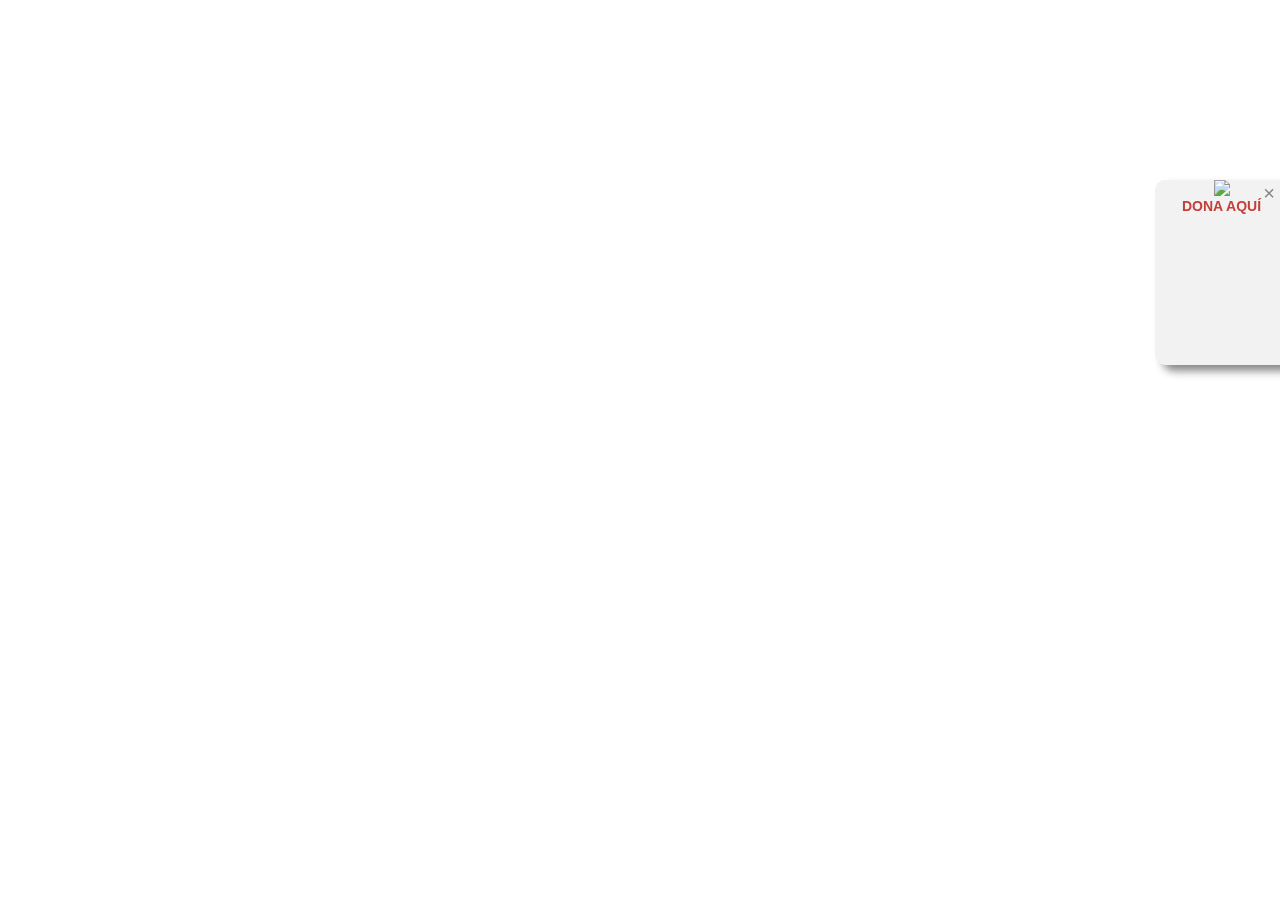
==== liga.html @ b70db225 "donations" ====
<!DOCTYPE html>
<html>

<head>
    <link rel="stylesheet" type="text/css" href="css/liga/liga.css">
    <title></title>
</head>

<body>
<!--     <div id="donation-liga-box">
        <div class="donation-liga-hidden">
            <a class="donation-liga-close-widget" id="donation-liga-close-widget">&times;</a>
            
            <div class="donation-liga" style="">
                <div class="donation-liga-block"><img class="donation-liga-image" src="https://www.joinnus.com/inc/donation/images/img-latav2.png">
                </div><span class="donation-liga-block donation-liga-message">DONA AQUÍ</span><img class="powered_joinnus" src="https://s3-us-west-2.amazonaws.com/joinnus.com/events/lataliga.png" alt="">
            </div>
        </div>
    </div> -->
    <script type="text/javascript" src="js/liga/liga.js"></script>
</body>

</html>
---- css/liga/liga.css ----
#donation-liga-box{
	font-size: 10px !important;
    position: relative !important;
    overflow: hidden !important;
    font-family: Helvetica !important;
    color: #858585 !important;
}

#donation-liga-box a{
	text-decoration: none;
}

#donation-liga-box input:focus, #donation-liga-box button:focus {
	outline:none !important;
}

#donation-liga-box button {
	font-weight: bold !important;
	margin-bottom: 1px !important;
	font-family: Helvetica !important;
    font-size: 12px;
    padding: 1px 6px;
    font-style: normal !important;
}

#donation-liga-box label {
	font-size: 11px !important;
}

.donation-liga-close-widget {
	position: absolute; 
	top: 2px;
	right: 155px; 
	font-size: 20px
}

.donation-liga-text {
	font-size: 13px !important;
	font-weight: bold !important;
	margin-bottom: 2px !important;
}

.donation-liga-input {
	background-color: rgba(0, 0, 0, 0)!important;
    border: 1px solid #858585!important;
    padding-top: 1px!important;
    padding-bottom: 1px!important;
    margin-bottom: 4px!important;
    width: 133px;
    height: 16px !important;
}

#donation-liga-box .donation-liga-hidden {    
   	background-color: #f2f2f2 !important;
   	box-shadow: 8px 6px 8px #888888;
   	border-bottom-left-radius: 10px;
	border-top-left-radius: 10px;
	cursor: pointer;
	z-index: 9999;
    height: 185px;
    position: fixed; 
    top: 20%;
    right: -150px;   
    width: 275px;
    opacity: 1;    
    -webkit-transition: all 0.7s ease-out;
       -moz-transition: all 0.7s ease-out;
        -ms-transition: all 0.7s ease-out;
         -o-transition: all 0.7s ease-out;
            transition: all 0.7s ease-out;
}

.donation-liga {
	width:133px !important; 
	height:250px !important; 
}

.donation-liga-form {
	width: 150px; 
	height: 200px !important; 
	float:right !important;
	margin-top: 10px !important;
}

.align-left {
	text-align: left !important;
}

.donation-liga-button {
	width: 92%;
}

.donation-liga-inactive {
	cursor: pointer !important;
	background-color: transparent !important;
	border: 1px solid #858585 !important;
	color: #858585 !important;
	margin-right: 1px !important;
}

.donation-liga-active {
	font-size: 10px !important;
	cursor: pointer !important;
	background-color: #e52240 !important;
	color: #FFF !important;
	border: 2px solid #e52240 !important;
}

.button-45 {
	width: 45% !important;
}

.donation-liga-image {
	width: 78% !important;
}
.donation-liga-block {
	display: block !important;
	text-align: center;
}
.donation-liga-message {
	font-weight: bold !important;
	color: #C43F39 !important;
	font-size: 14px !important;
}
.powered_joinnus {
	width: 70% !important;
	padding-left: 20% !important;
	padding-top: 2% !important;
	vertical-align: middle !important;
	height: unset !important;
}

@media (max-width:768px) {
	.donation-liga-form {
		width: 128px !important; 
	}

	#donation-liga-box .donation-liga-hidden {
	    height: 166px;
	    width: 225px;
	    right: -130px;
	}

	.donation-liga-input {
	    width: 118px !important;
	}

	#donation-liga-box button {
	    font-size: 11px !important;
	    padding: 1px 6px !important;
	}
}
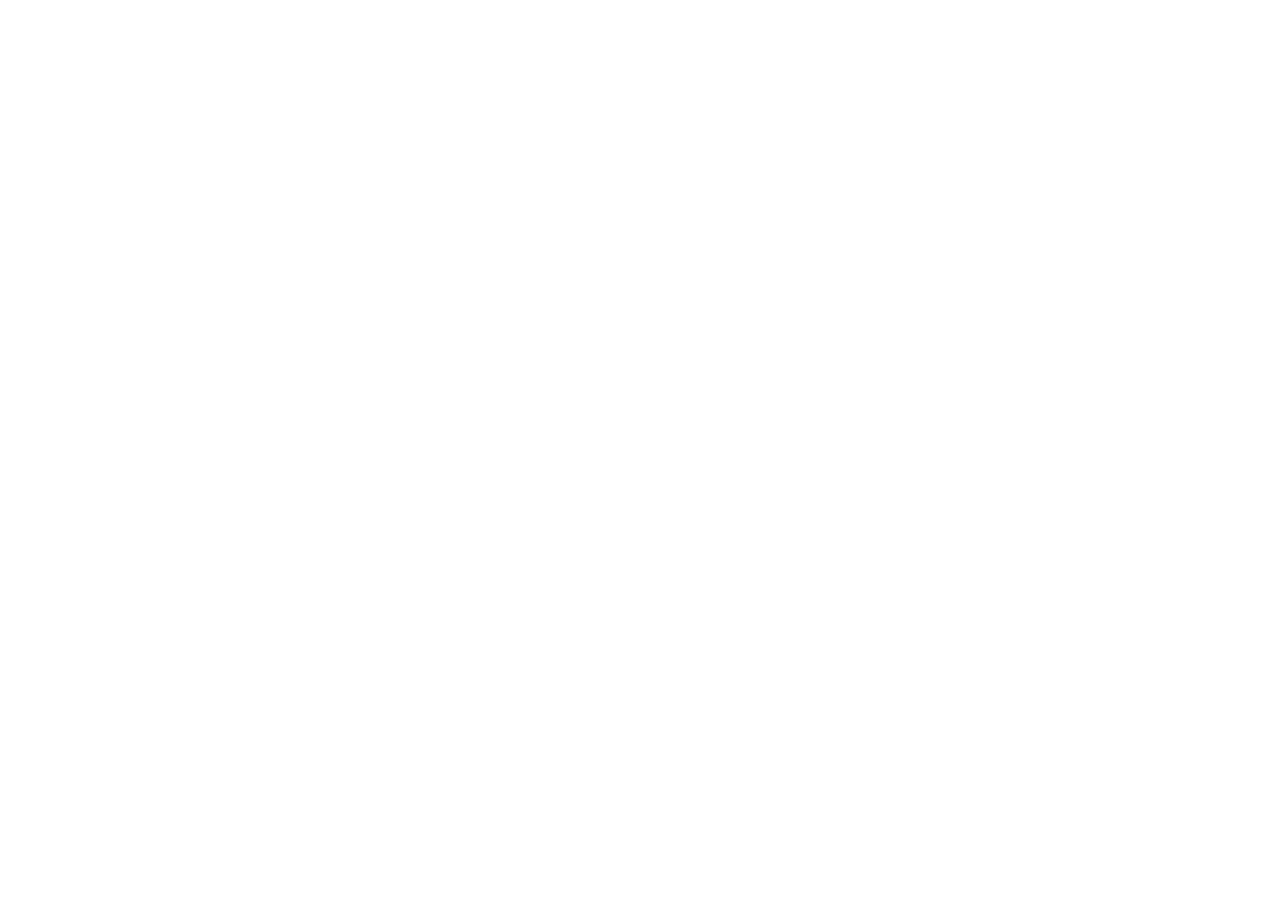
==== commit 354a3949: "ajustes" ====
--- a/liga.html
+++ b/liga.html
@@ -1,8 +1,10 @@
 <!DOCTYPE html>
 <html>
+<meta name="viewport" content="width=device-width, initial-scale=1.0">
 
 <head>
-    <link rel="stylesheet" type="text/css" href="css/liga/liga.css">
+    <!-- <link rel="stylesheet" type="text/css" href="https://rawgit.com/Root-Control/widget/master/css/liga/liga.min.css"> -->
+    <link rel="stylesheet" href="css/liga/liga.css">
     <title></title>
 </head>
 
@@ -17,7 +19,7 @@
             </div>
         </div>
     </div> -->
-    <script type="text/javascript" src="js/liga/liga.js"></script>
+    <script type="text/javascript" src="https://rawgit.com/Root-Control/widget/master/js/liga/liga.min.js"></script>
 </body>
 
-</html>+</html>
--- a/css/liga/liga.css
+++ b/css/liga/liga.css
@@ -57,7 +57,7 @@
 	border-top-left-radius: 10px;
 	cursor: pointer;
 	z-index: 9999;
-    height: 185px;
+	height: 178px;    
     position: fixed; 
     top: 20%;
     right: -150px;   
@@ -111,7 +111,7 @@
 }
 
 .donation-liga-image {
-	width: 78% !important;
+	width: 65% !important;
 }
 .donation-liga-block {
 	display: block !important;
@@ -120,7 +120,7 @@
 .donation-liga-message {
 	font-weight: bold !important;
 	color: #C43F39 !important;
-	font-size: 14px !important;
+	font-size: 12px !important;
 }
 .powered_joinnus {
 	width: 70% !important;
@@ -136,8 +136,8 @@
 	}
 
 	#donation-liga-box .donation-liga-hidden {
-	    height: 166px;
-	    width: 225px;
+	    height: 143px;
+	    width: 233px;
 	    right: -130px;
 	}
 
@@ -149,4 +149,14 @@
 	    font-size: 11px !important;
 	    padding: 1px 6px !important;
 	}
+	.donation-liga {
+		width:110px !important; 
+		height:165px !important; 
+	}
+	.donation-liga-close-widget {
+		position: absolute; 
+		top: -5px;
+		right: 132px; 
+		font-size: 20px
+	}
 }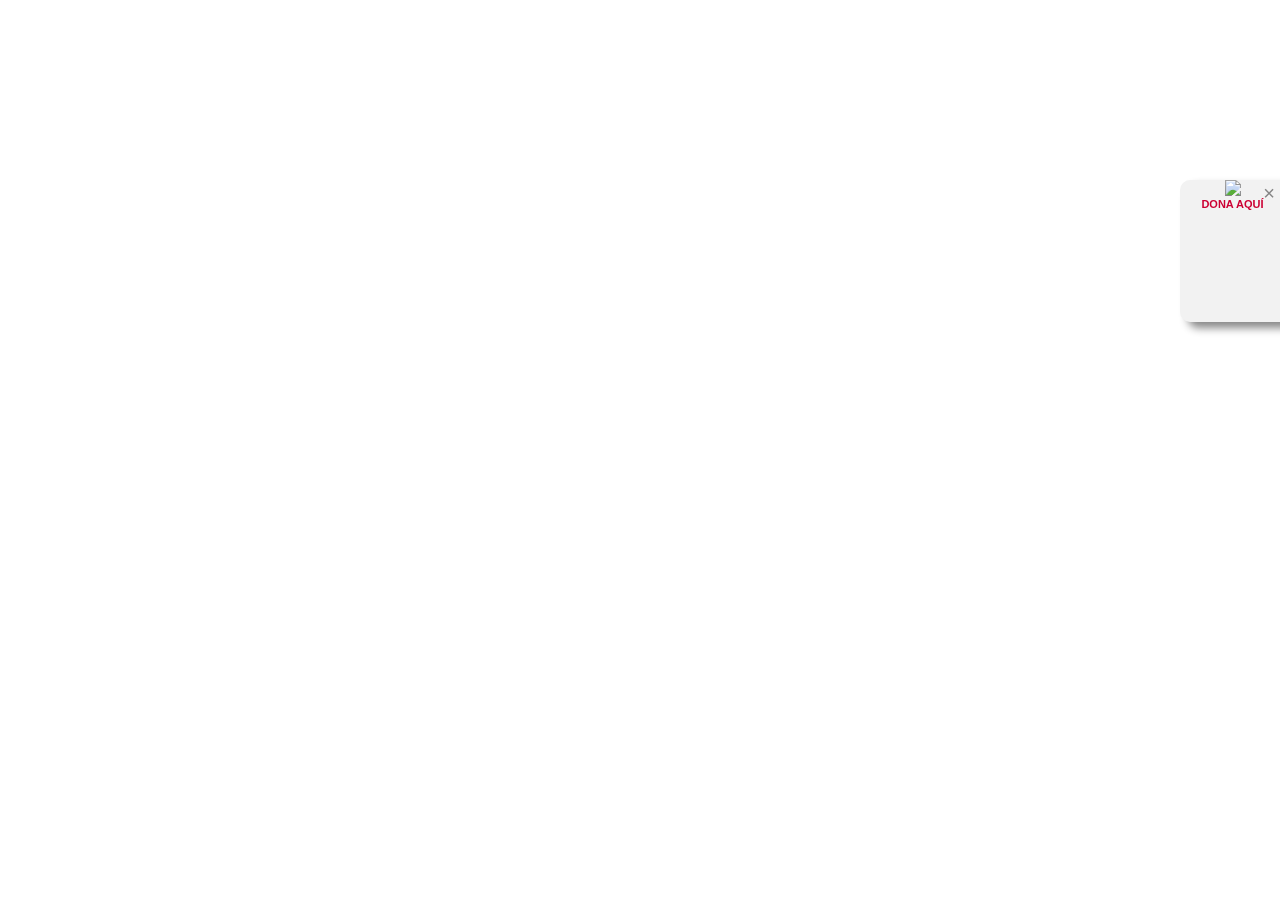
==== commit e0d94d4b: "widget fixed" ====
--- a/liga.html
+++ b/liga.html
@@ -3,8 +3,7 @@
 <meta name="viewport" content="width=device-width, initial-scale=1.0">
 
 <head>
-    <!-- <link rel="stylesheet" type="text/css" href="https://rawgit.com/Root-Control/widget/master/css/liga/liga.min.css"> -->
-    <link rel="stylesheet" href="css/liga/liga.css">
+    <link rel="stylesheet" type="text/css" href="css/liga/liga.css">
     <title></title>
 </head>
 
@@ -19,7 +18,7 @@
             </div>
         </div>
     </div> -->
-    <script type="text/javascript" src="https://rawgit.com/Root-Control/widget/master/js/liga/liga.min.js"></script>
+    <script type="text/javascript" src="js/liga/liga.js"></script>
 </body>
 
 </html>
--- a/css/liga/liga.css
+++ b/css/liga/liga.css
@@ -57,11 +57,11 @@
 	border-top-left-radius: 10px;
 	cursor: pointer;
 	z-index: 9999;
-	height: 178px;    
+    height: 142px;
     position: fixed; 
     top: 20%;
     right: -150px;   
-    width: 275px;
+    width: 250px;
     opacity: 1;    
     -webkit-transition: all 0.7s ease-out;
        -moz-transition: all 0.7s ease-out;
@@ -71,8 +71,8 @@
 }
 
 .donation-liga {
-	width:133px !important; 
-	height:250px !important; 
+	width:105px !important; 
+	height:auto; 
 }
 
 .donation-liga-form {
@@ -111,7 +111,7 @@
 }
 
 .donation-liga-image {
-	width: 65% !important;
+	width: 67% !important;
 }
 .donation-liga-block {
 	display: block !important;
@@ -119,15 +119,15 @@
 }
 .donation-liga-message {
 	font-weight: bold !important;
-	color: #C43F39 !important;
-	font-size: 12px !important;
+	color: #C03 !important;
+	font-size: 11px !important;
 }
 .powered_joinnus {
 	width: 70% !important;
-	padding-left: 20% !important;
 	padding-top: 2% !important;
 	vertical-align: middle !important;
 	height: unset !important;
+	float: right;
 }
 
 @media (max-width:768px) {
@@ -136,8 +136,8 @@
 	}
 
 	#donation-liga-box .donation-liga-hidden {
-	    height: 143px;
-	    width: 233px;
+	    height: 166px;
+	    width: 232px;
 	    right: -130px;
 	}
 
@@ -149,14 +149,20 @@
 	    font-size: 11px !important;
 	    padding: 1px 6px !important;
 	}
-	.donation-liga {
-		width:110px !important; 
-		height:165px !important; 
-	}
+
 	.donation-liga-close-widget {
 		position: absolute; 
-		top: -5px;
-		right: 132px; 
+		top: 2px;
+		right: 135px; 
 		font-size: 20px
 	}
+
+	.powered_joinnus {
+		width: 70% !important;
+		padding-top: 2% !important;
+		vertical-align: middle !important;
+		height: unset !important;
+		float: right;
+	}
+
 }